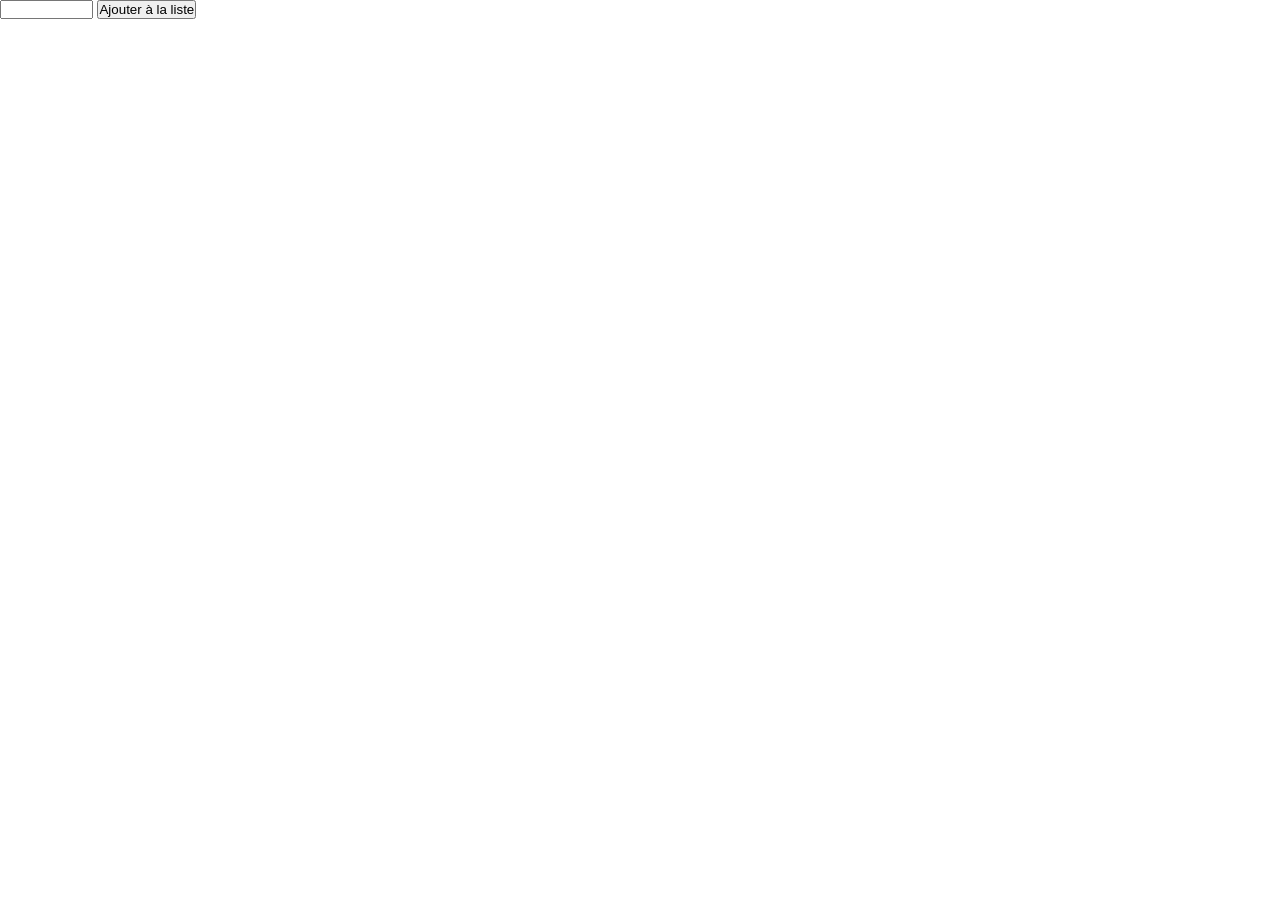
==== TP3/index.html @ 556e3eb6 "new file:   TP3/general.css 	modified:   TP3/index.html 	new file:   TP3/script.js" ====
<!doctype html>
<html lang="en">

<head>
    <meta charset="UTF-8" />
    <meta name="author" content="Camille GAILLARD" />
    <meta name="viewport" content="width=device-width, initial-scale=1.0" />
    <script src="script.js" defer></script>
    <link href="general.css" rel="stylesheet" />
    <title>To Do</title>
</head>

<body>
    <main>
        <article>
            <input type="text" id="newtodo" name="newtodo" required minlength="4" maxlength="50" size="10" />
            <button id="buttonToAdd">Ajouter à la liste</button>
        </article>

        <section id="listToDo">

        </section>
    </main>
</body>

</html>
---- TP3/general.css ----
* {
  padding: 0;
  margin: 0;
  font-family: sans-serif;
}

:root {
  --blanc: #ffffff;
  --noir: #000000;
  --bleu: #00a3e8;
  --vert: #0f9084;
  --background: #f1f1f1;
}

html,
body {
  width: 100vw;
  height: 100vh;
  position: relative;
  font-size: 1em;
  overflow-x: hidden;
}
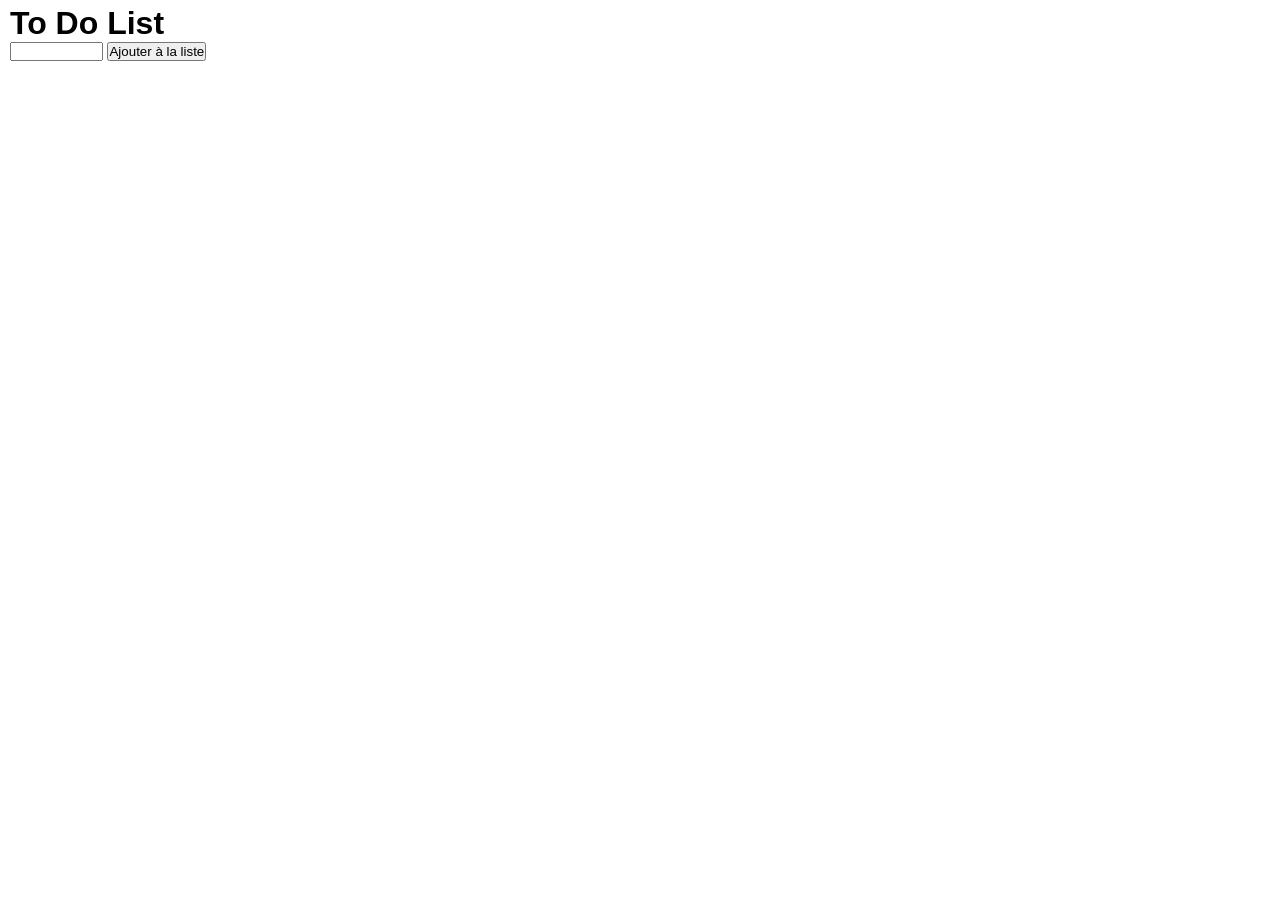
==== commit 437fc726: "modified:   TP3/general.css 	modified:   TP3/index.html 	modified:   TP3/script.js" ====
--- a/TP3/index.html
+++ b/TP3/index.html
@@ -12,14 +12,15 @@
 
 <body>
     <main>
+        <h1>To Do List</h1>
         <article>
             <input type="text" id="newtodo" name="newtodo" required minlength="4" maxlength="50" size="10" />
             <button id="buttonToAdd">Ajouter à la liste</button>
         </article>
 
-        <section id="listToDo">
+        <ul id="listToDo">
 
-        </section>
+        </ul>
     </main>
 </body>
 
--- a/TP3/general.css
+++ b/TP3/general.css
@@ -20,3 +20,19 @@
   font-size: 1em;
   overflow-x: hidden;
 }
+
+main {
+  margin: 5px 10px;
+}
+
+ul {
+  margin: 10px 20px;
+}
+
+li {
+  list-style: none;
+}
+
+li button {
+  margin-left: 20px;
+}
